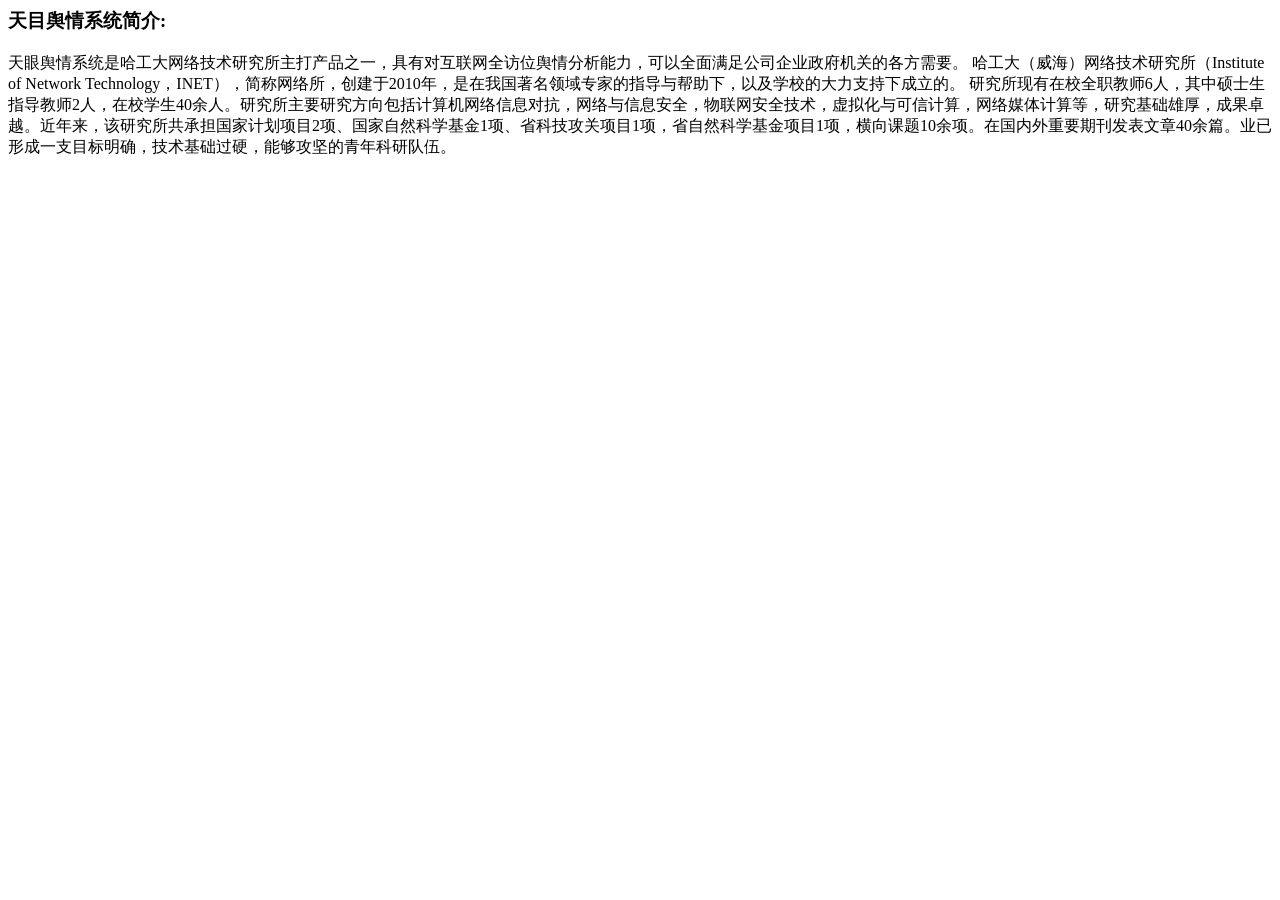
==== about.html @ fcd35a1e "work final yuqing" ====
<html>
<body>
<h3>天目舆情系统简介:</h3>
天眼舆情系统是哈工大网络技术研究所主打产品之一，具有对互联网全访位舆情分析能力，可以全面满足公司企业政府机关的各方需要。
哈工大（威海）网络技术研究所（Institute of Network Technology，INET），简称网络所，创建于2010年，是在我国著名领域专家的指导与帮助下，以及学校的大力支持下成立的。
研究所现有在校全职教师6人，其中硕士生指导教师2人，在校学生40余人。研究所主要研究方向包括计算机网络信息对抗，网络与信息安全，物联网安全技术，虚拟化与可信计算，网络媒体计算等，研究基础雄厚，成果卓越。近年来，该研究所共承担国家计划项目2项、国家自然科学基金1项、省科技攻关项目1项，省自然科学基金项目1项，横向课题10余项。在国内外重要期刊发表文章40余篇。业已形成一支目标明确，技术基础过硬，能够攻坚的青年科研队伍。
</body>
</html>
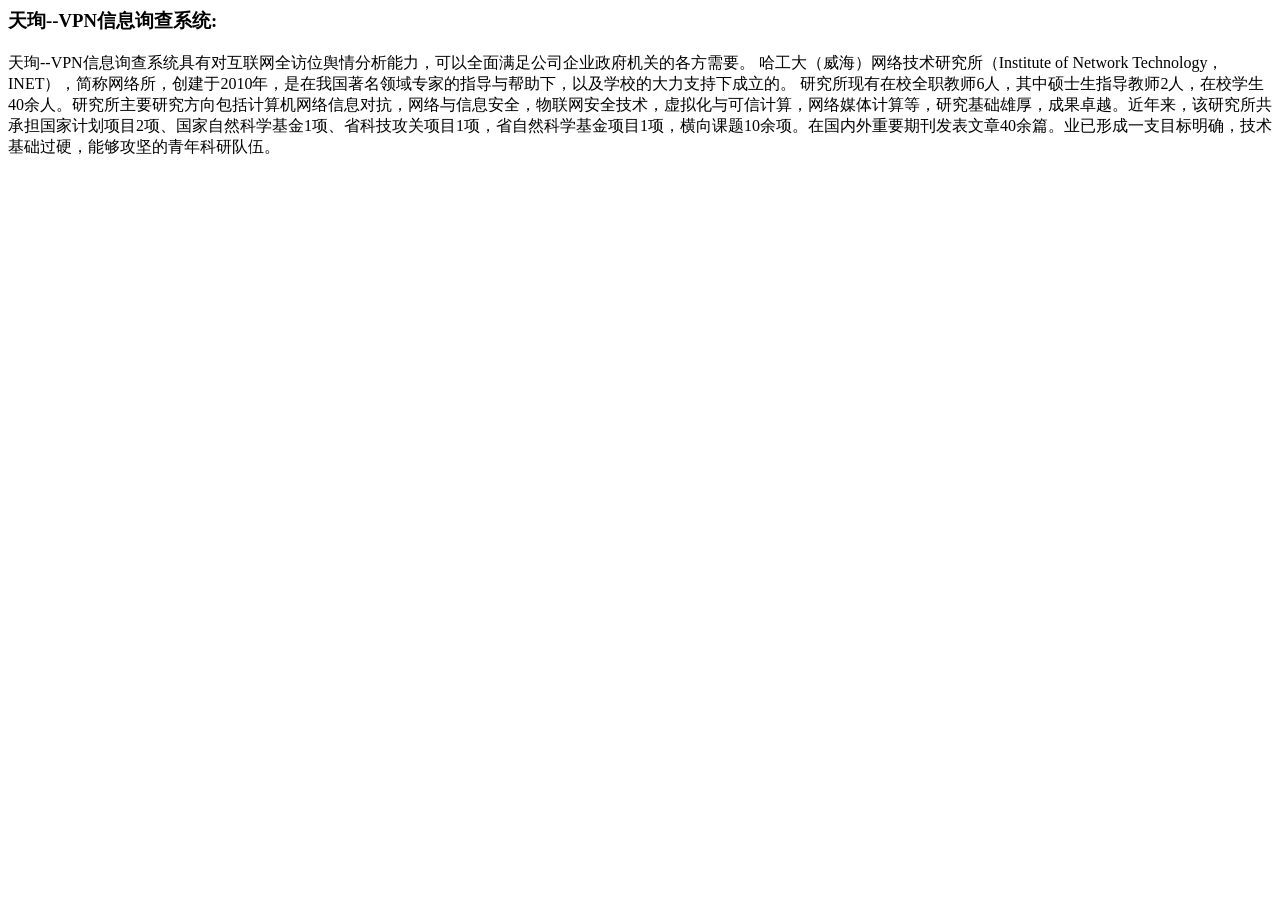
==== commit ee033213: "20130820pm19:31" ====
--- a/about.html
+++ b/about.html
@@ -1,7 +1,7 @@
 <html>
 <body>
-<h3>天目舆情系统简介:</h3>
-天眼舆情系统是哈工大网络技术研究所主打产品之一，具有对互联网全访位舆情分析能力，可以全面满足公司企业政府机关的各方需要。
+<h3>天珣--VPN信息询查系统:</h3>
+天珣--VPN信息询查系统具有对互联网全访位舆情分析能力，可以全面满足公司企业政府机关的各方需要。
 哈工大（威海）网络技术研究所（Institute of Network Technology，INET），简称网络所，创建于2010年，是在我国著名领域专家的指导与帮助下，以及学校的大力支持下成立的。
 研究所现有在校全职教师6人，其中硕士生指导教师2人，在校学生40余人。研究所主要研究方向包括计算机网络信息对抗，网络与信息安全，物联网安全技术，虚拟化与可信计算，网络媒体计算等，研究基础雄厚，成果卓越。近年来，该研究所共承担国家计划项目2项、国家自然科学基金1项、省科技攻关项目1项，省自然科学基金项目1项，横向课题10余项。在国内外重要期刊发表文章40余篇。业已形成一支目标明确，技术基础过硬，能够攻坚的青年科研队伍。
 </body>
